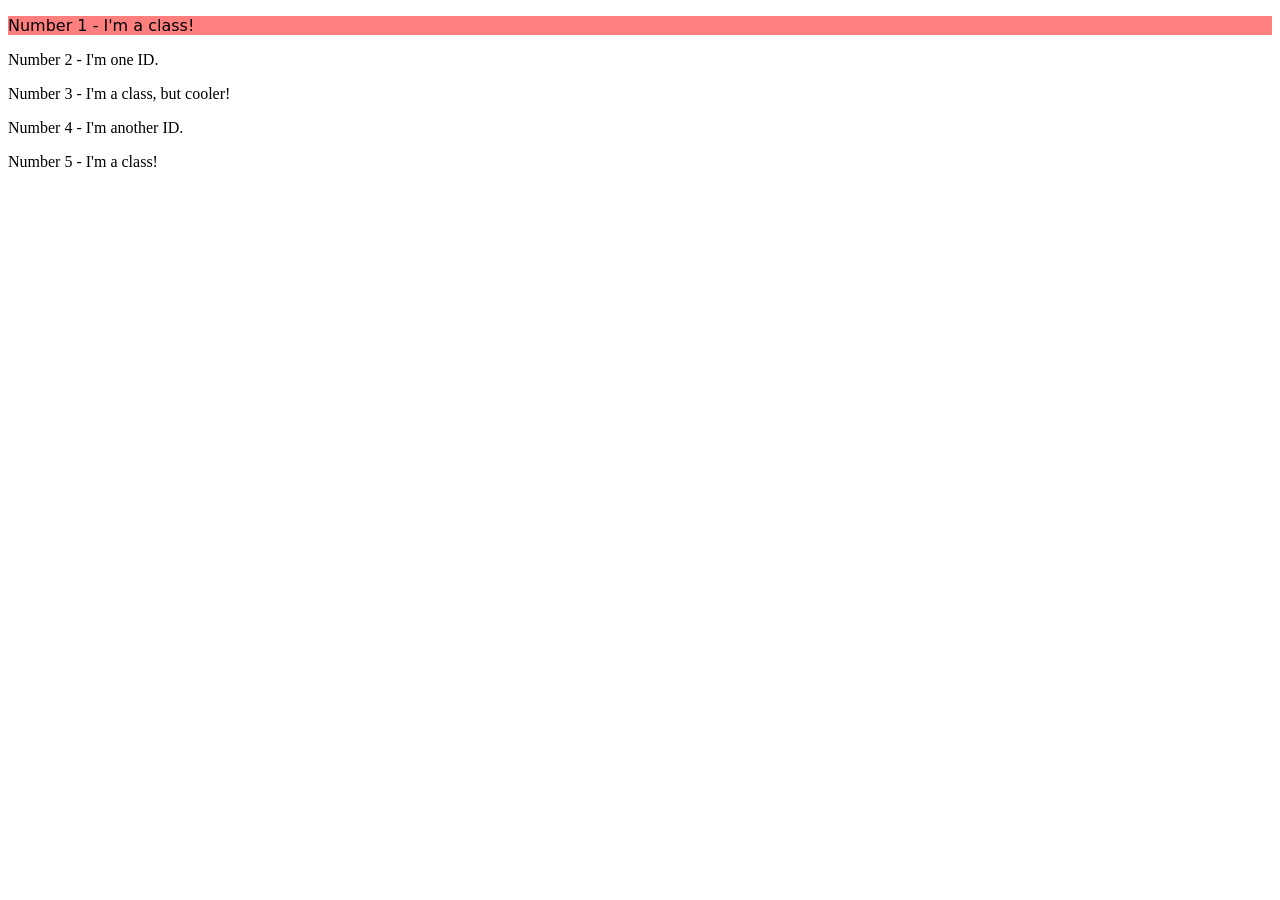
==== foundations/intro-to-css/02-class-id-selectors/index.html @ 9255a2c7 "Added class selectors lines 11-15 in index.html and defined them within style.css" ====
<!DOCTYPE html>
<html lang="en">
  <head>
    <meta charset="UTF-8">
    <meta http-equiv="X-UA-Compatible" content="IE=edge">
    <meta name="viewport" content="width=device-width, initial-scale=1.0">
    <title>Class and ID Selectors</title>
    <link rel="stylesheet" href="style.css">
  </head>
  <body>
    <p class="odd-elements">Number 1 - I'm a class!</p>
    <div>Number 2 - I'm one ID.</div>
    <p>Number 3 - I'm a class, but cooler!</p>
    <div>Number 4 - I'm another ID.</div>
    <p>Number 5 - I'm a class!</p>
  </body>
</html>
---- foundations/intro-to-css/02-class-id-selectors/style.css ----
/* Add CSS Styling */

.odd-elements{
    background-color: #ff000080;
    font-family: "Verdana", "DejaVu Sans", sans-serif;
}
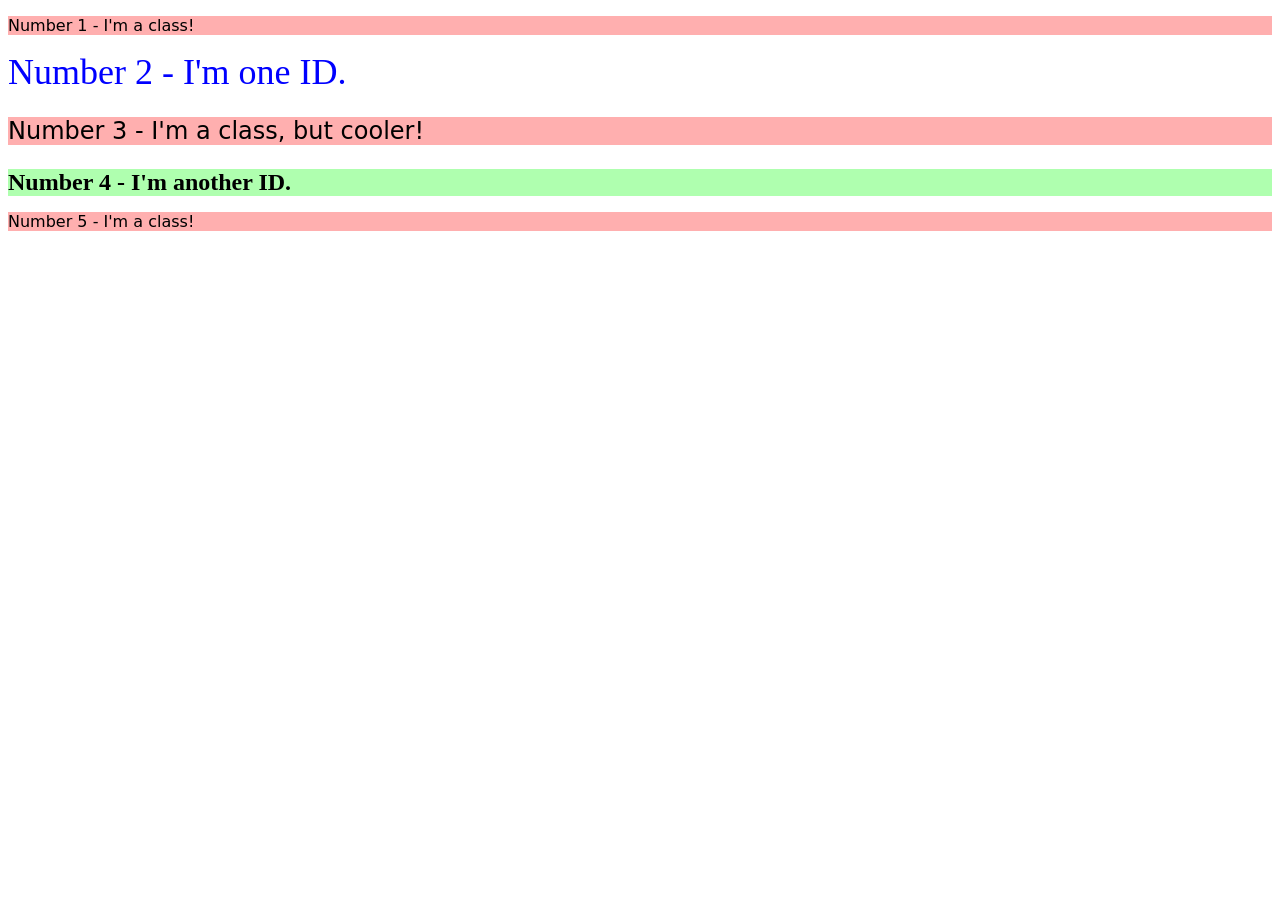
==== commit 91417a01: "Changed classes that had 24px font size and gave it its own class" ====
--- a/foundations/intro-to-css/02-class-id-selectors/index.html
+++ b/foundations/intro-to-css/02-class-id-selectors/index.html
@@ -9,9 +9,9 @@
   </head>
   <body>
     <p class="odd-elements">Number 1 - I'm a class!</p>
-    <div>Number 2 - I'm one ID.</div>
-    <p>Number 3 - I'm a class, but cooler!</p>
-    <div>Number 4 - I'm another ID.</div>
-    <p>Number 5 - I'm a class!</p>
+    <div id="second-element">Number 2 - I'm one ID.</div>
+    <p class="odd-elements shared-font-size">Number 3 - I'm a class, but cooler!</p>
+    <div id="fourth-element" class="shared-font-size">Number 4 - I'm another ID.</div>
+    <p class="odd-elements">Number 5 - I'm a class!</p>
   </body>
 </html>
--- a/foundations/intro-to-css/02-class-id-selectors/style.css
+++ b/foundations/intro-to-css/02-class-id-selectors/style.css
@@ -1,6 +1,20 @@
 /* Add CSS Styling */
 
 .odd-elements{
-    background-color: #ff000080;
-    font-family: "Verdana", "DejaVu Sans", sans-serif;
+    background-color: #ff000050;
+    font-family: Verdana, "DejaVu Sans", sans-serif;
+}
+
+.shared-font-size{
+    font-size: 24px;
+}
+
+#second-element{
+    color: blue;
+    font-size: 36px;
+}
+
+#fourth-element{
+    background-color: #00ff0050;
+    font-weight: 700;
 }
